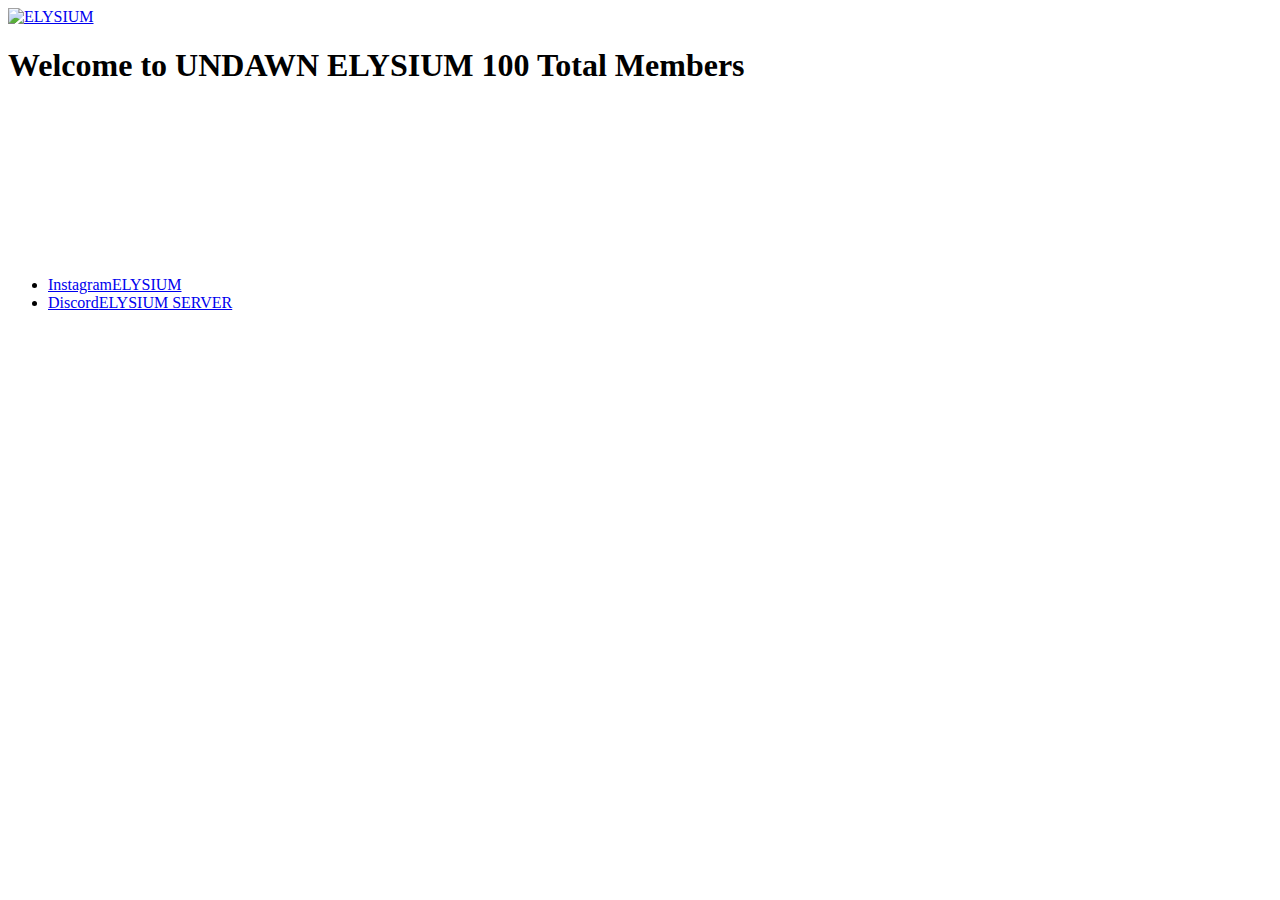
==== index.html @ db539589 "ubah index" ====
<!DOCTYPE html>
<html lang="id">

<head>
  <title> ELYSIUM </title>
  <meta charset="utf-8">
  <meta http-equiv="X-UA-Compatible" content="IE=edge">

  <meta name="title" content="UNDAWN ELYSIUM">
  <meta name="description" content="UNDAWN ELYSIUM merupakan camp di server Redwood Outpost">
  <meta name="keywords" content="undawn, elysium, ELYSIUM, elang">
  <meta name="robots" content="index, follow">
  <meta name="revisit-after" content="2 days">
  <meta name="author" content="UNDAWN ELYSIUM">

  <meta property="og:type" content="website">
  <meta property="og:url" content="http://elysium.id/">
  <meta property="og:title" content="UNDAWN ELYSIUM">
  <meta property="og:description" content="UNDAWN ELYSIUM merupakan camp di server Redwood Outpost">
  <meta property="og:image"
    content="https://cdn.discordapp.com/splashes/824652062796939324/b027e8aa185ccb69834fbd4b560fbc50.jpg?size=2048">

  <meta property="twitter:card" content="summary_large_image">
  <meta property="twitter:url" content="http://elysium.id/">
  <meta property="twitter:title" content="UNDAWN ELYSIUM">
  <meta property="twitter:description" content="UNDAWN ELYSIUM merupakan camp di server Redwood Outpost">
  <meta property="twitter:image"
    content="https://cdn.discordapp.com/splashes/824652062796939324/b027e8aa185ccb69834fbd4b560fbc50.jpg?size=2048">


  <link rel="shortcut icon" href="assets/img/logo color elysium undawn.png">
  <link rel="apple-touch-icon" sizes="120x120" href="assets/img/logo color elysium undawn.png">
  <link rel="apple-touch-icon" sizes="152x152" href="assets/img/logo bw elysium undawn.png">
  <meta name="viewport" content="width=device-width,initial-scale=1.0">
  <link href="https://fonts.googleapis.com/css?family=Rajdhani:300,400,500,600,700" rel="stylesheet">
  <link href="assets/vendor/magnific-popup/css/magnific-popup.css" rel="stylesheet">
  <link href="assets/vendor/slick/css/slick.css" rel="stylesheet">
  <link href="assets/vendor/nanoscroller/css/nanoscroller.css" rel="stylesheet">
  <link href="assets/vendor/fontawesome/css/brands.css" rel="stylesheet">
  <link href="assets/css/style.css" rel="stylesheet">
  <link href="assets/css/custom.css" rel="stylesheet">
</head>


<body class="site-layout--landing preloader-is--active preloader--no-transform">
  <div class="site-wrapper">

    <header id="header" class="site-header site-header--landing">
      <div class="header-logo header-logo--img">
        <a href="#"><img src="assets/img/ELYSIUM.gif" srcset="assets/img/ELYSIUM.gif " alt="ELYSIUM"></a>
      </div>
    </header>

    <main class="site-content text-center" id="wrapper">
      <div class="site-content__center">

        <h1 class="text-white landing-title"><span class="subtitle landing-subtitle">Welcome to </span>UNDAWN ELYSIUM
          <span class="text-white subtitle landing-subtitle mt-2"><span class="text-info">100</span> Total
            Members</span>
        </h1>
        <!-- <a href="fivem://connect/p1.hopefullyrp.id?streamerMode=1"
          class="btn btn-primary btn-lg btn--landing"><span>Lets play on FiveM</span></a> -->

      </div>
      <div class="video-full-bg">
        <div class="video-full-bg__highlight"></div>

        <video poster="assets/img/undawn elysium 03.jpg" class="video-full-bg__clip video-full-bg__clip--black-white"
          playsinline autoplay muted loop>
          <source src="assets/vid/13_September_2023.mp4" type="video/mp4">
        </video>

        <div class="video-full-bg__pattern"></div>
      </div>
    </main>

    <footer id="footer" class="footer text-center">
      <ul class="social-menu social-menu--landing social-menu--landing-glitch">
        <li>
          <a href="#" target="_blank">
            <i class="fab fa-instagram-square"></i>
            <span class="link-subtitle">Instagram</span>ELYSIUM
          </a>
        </li>
        <!-- <li>
          <a href="https://www.youtube.com/@hopefullyroleplayofficial9927/" target="_blank">
            <i class="fab fa-youtube"></i>
            <span class="link-subtitle">Youtube</span>ELYSIUM Official
          </a>
        </li> -->
        <li>
          <a href="https://discord.gg/frsQVS6" target="_blank">
            <i class="fab fa-discord"></i>
            <span class="link-subtitle">Discord</span>ELYSIUM SERVER
          </a>
        </li>
        <!-- <li>
          <a href="https://tiktok.com/@hopefullyrp.id" target="_blank">
            <i class="fab fa-tiktok"></i>
            <span class="link-subtitle">Tiktok</span>Official ELYSIUM
          </a>
        </li> -->
      </ul>
    </footer>
  </div>

  <div class="preloader-overlay">
    <div id="js-preloader" class="preloader">
      <div class="preloader-inner fadeInUp">
        <div class="pong-loader"></div>
        <svg role="img" class="df-icon df-icon--preloader-arcade">
          <use xlink:href="assets/img/ELYSIUM.gif" />
        </svg>
      </div>
    </div>
  </div>

  <div class="df-custom-cursor-wrap">
    <div id="df-custom-cursor"></div>
  </div>

  <script src="assets/vendor/jquery/jquery.min.js"></script>
  <script src="assets/vendor/jquery/jquery-migrate.min.js"></script>
  <script src="assets/vendor/bootstrap/js/bootstrap.bundle.min.js"></script>
  <script src="assets/js/core.js"></script>

  <script src="assets/js/init.js"></script>
  <script src="assets/js/custom.js"></script>


</body>

</html>
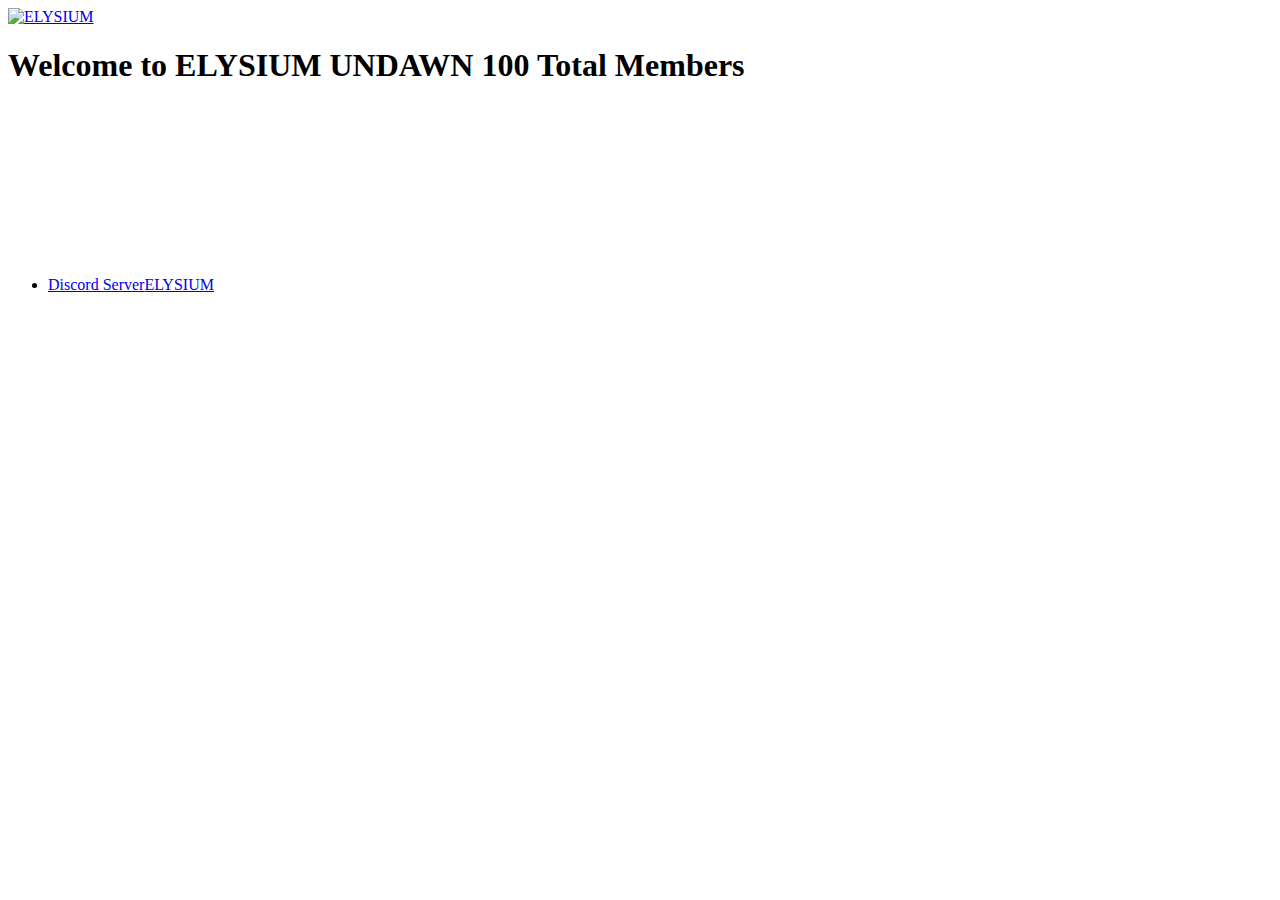
==== commit a54c25e0: "Merge pull request #1 from elysiumid/main" ====
--- a/index.html
+++ b/index.html
@@ -6,26 +6,24 @@
   <meta charset="utf-8">
   <meta http-equiv="X-UA-Compatible" content="IE=edge">
 
-  <meta name="title" content="UNDAWN ELYSIUM">
-  <meta name="description" content="UNDAWN ELYSIUM merupakan camp di server Redwood Outpost">
+  <meta name="title" content="ELYSIUM">
+  <meta name="description" content="ELYSIUM merupakan camp di server Redwood Outpost">
   <meta name="keywords" content="undawn, elysium, ELYSIUM, elang">
   <meta name="robots" content="index, follow">
   <meta name="revisit-after" content="2 days">
-  <meta name="author" content="UNDAWN ELYSIUM">
+  <meta name="author" content="ELYSIUM">
 
   <meta property="og:type" content="website">
   <meta property="og:url" content="http://elysium.id/">
-  <meta property="og:title" content="UNDAWN ELYSIUM">
-  <meta property="og:description" content="UNDAWN ELYSIUM merupakan camp di server Redwood Outpost">
-  <meta property="og:image"
-    content="https://cdn.discordapp.com/splashes/824652062796939324/b027e8aa185ccb69834fbd4b560fbc50.jpg?size=2048">
+  <meta property="og:title" content="ELYSIUM">
+  <meta property="og:description" content="ELYSIUM merupakan camp di server Redwood Outpost">
+  <meta property="og:image" content="assets/img/ELYSIUM.gif">
 
   <meta property="twitter:card" content="summary_large_image">
   <meta property="twitter:url" content="http://elysium.id/">
-  <meta property="twitter:title" content="UNDAWN ELYSIUM">
-  <meta property="twitter:description" content="UNDAWN ELYSIUM merupakan camp di server Redwood Outpost">
-  <meta property="twitter:image"
-    content="https://cdn.discordapp.com/splashes/824652062796939324/b027e8aa185ccb69834fbd4b560fbc50.jpg?size=2048">
+  <meta property="twitter:title" content="ELYSIUM">
+  <meta property="twitter:description" content="ELYSIUM merupakan camp di server Redwood Outpost">
+  <meta property="twitter:image" content="assets/img/ELYSIUM.gif">
 
 
   <link rel="shortcut icon" href="assets/img/logo color elysium undawn.png">
@@ -54,13 +52,10 @@
     <main class="site-content text-center" id="wrapper">
       <div class="site-content__center">
 
-        <h1 class="text-white landing-title"><span class="subtitle landing-subtitle">Welcome to </span>UNDAWN ELYSIUM
+        <h1 class="text-white landing-title"><span class="subtitle landing-subtitle">Welcome to </span>ELYSIUM UNDAWN
           <span class="text-white subtitle landing-subtitle mt-2"><span class="text-info">100</span> Total
             Members</span>
         </h1>
-        <!-- <a href="fivem://connect/p1.hopefullyrp.id?streamerMode=1"
-          class="btn btn-primary btn-lg btn--landing"><span>Lets play on FiveM</span></a> -->
-
       </div>
       <div class="video-full-bg">
         <div class="video-full-bg__highlight"></div>
@@ -76,12 +71,6 @@
 
     <footer id="footer" class="footer text-center">
       <ul class="social-menu social-menu--landing social-menu--landing-glitch">
-        <li>
-          <a href="#" target="_blank">
-            <i class="fab fa-instagram-square"></i>
-            <span class="link-subtitle">Instagram</span>ELYSIUM
-          </a>
-        </li>
         <!-- <li>
           <a href="https://www.youtube.com/@hopefullyroleplayofficial9927/" target="_blank">
             <i class="fab fa-youtube"></i>
@@ -91,7 +80,7 @@
         <li>
           <a href="https://discord.gg/frsQVS6" target="_blank">
             <i class="fab fa-discord"></i>
-            <span class="link-subtitle">Discord</span>ELYSIUM SERVER
+            <span class="link-subtitle">Discord Server</span>ELYSIUM
           </a>
         </li>
         <!-- <li>
@@ -130,4 +119,4 @@
 
 </body>
 
-</html>+</html>
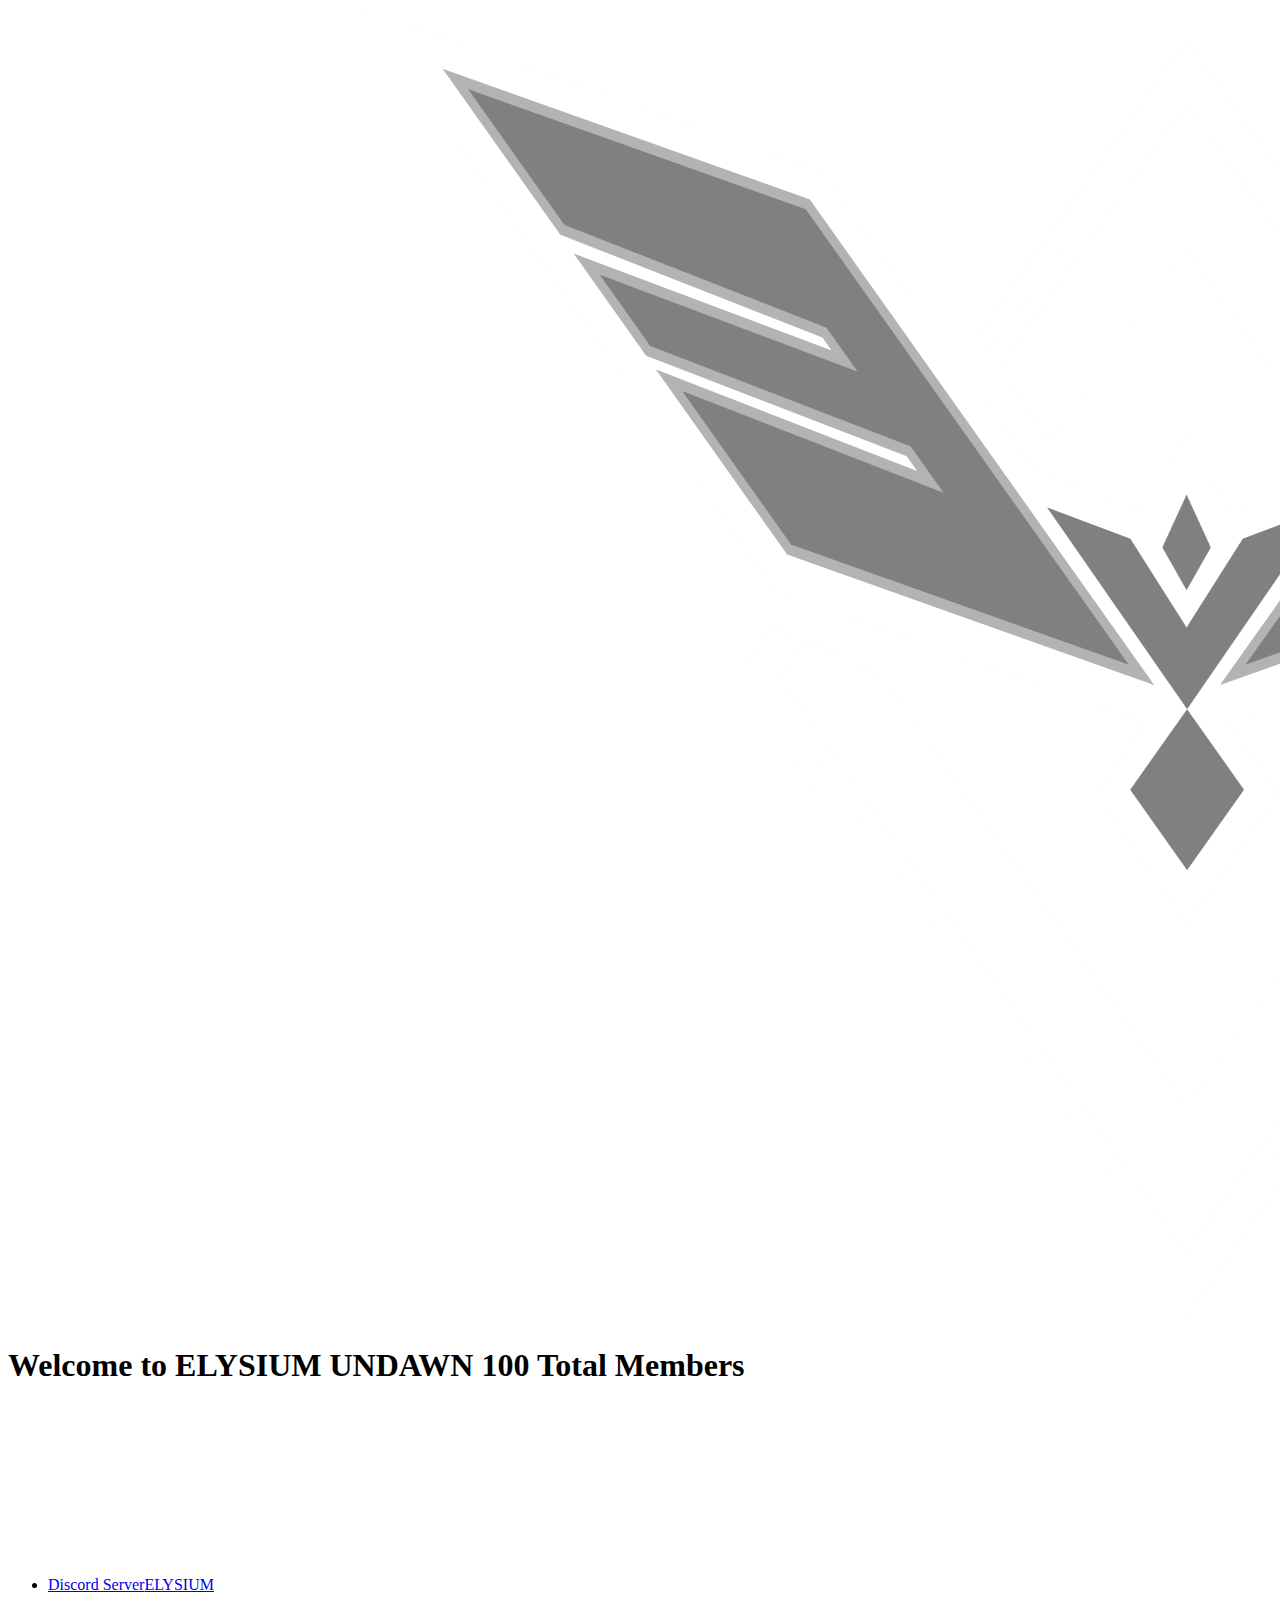
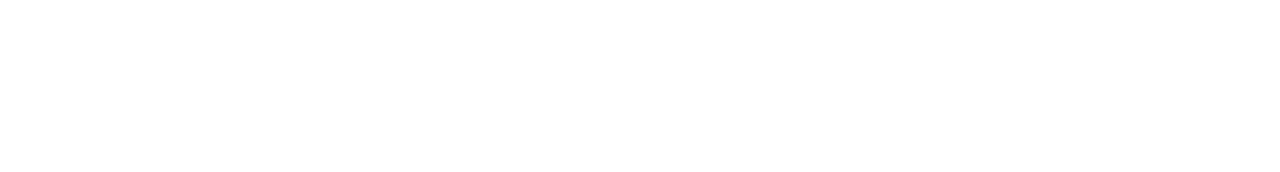
==== commit 09b52f30: "Ubah logo" ====
--- a/index.html
+++ b/index.html
@@ -26,8 +26,8 @@
   <meta property="twitter:image" content="assets/img/ELYSIUM.gif">
 
 
-  <link rel="shortcut icon" href="assets/img/logo color elysium undawn.png">
-  <link rel="apple-touch-icon" sizes="120x120" href="assets/img/logo color elysium undawn.png">
+  <link rel="shortcut icon" href="assets/img/logo_color_elysium_undawn-removebg-preview.png">
+  <link rel="apple-touch-icon" sizes="120x120" href="assets/img/logo_color_elysium_undawn-removebg-preview.png">
   <link rel="apple-touch-icon" sizes="152x152" href="assets/img/logo bw elysium undawn.png">
   <meta name="viewport" content="width=device-width,initial-scale=1.0">
   <link href="https://fonts.googleapis.com/css?family=Rajdhani:300,400,500,600,700" rel="stylesheet">
@@ -45,7 +45,8 @@
 
     <header id="header" class="site-header site-header--landing">
       <div class="header-logo header-logo--img">
-        <a href="#"><img src="assets/img/ELYSIUM.gif" srcset="assets/img/ELYSIUM.gif " alt="ELYSIUM"></a>
+        <a href="#"><img src="assets/img/logo gw elysium undawn.png" srcset="assets/img/logo gw elysium undawn.png"
+            class="logo" alt="ELYSIUM"></a>
       </div>
     </header>
 
@@ -71,24 +72,12 @@
 
     <footer id="footer" class="footer text-center">
       <ul class="social-menu social-menu--landing social-menu--landing-glitch">
-        <!-- <li>
-          <a href="https://www.youtube.com/@hopefullyroleplayofficial9927/" target="_blank">
-            <i class="fab fa-youtube"></i>
-            <span class="link-subtitle">Youtube</span>ELYSIUM Official
-          </a>
-        </li> -->
         <li>
           <a href="https://discord.gg/frsQVS6" target="_blank">
             <i class="fab fa-discord"></i>
             <span class="link-subtitle">Discord Server</span>ELYSIUM
           </a>
         </li>
-        <!-- <li>
-          <a href="https://tiktok.com/@hopefullyrp.id" target="_blank">
-            <i class="fab fa-tiktok"></i>
-            <span class="link-subtitle">Tiktok</span>Official ELYSIUM
-          </a>
-        </li> -->
       </ul>
     </footer>
   </div>
@@ -119,4 +108,4 @@
 
 </body>
 
-</html>
+</html>--- a/assets/css/custom.css
+++ b/assets/css/custom.css
@@ -0,0 +1,315 @@
+/*
+File Name: 		custom.css
+Description:  You can add your custom CSS here and it will overwrite template styles
+*/
+/*# sourceMappingURL=maps/custom.css.map */
+.team-carousel__content>.slick-dots {
+    display: none;
+}
+.team-carousel__content>.slick-dots li {
+    display: none;
+}
+
+.team-carousel__content>.slick-dots li svg {
+    display: none;
+}
+
+.team-carousel__content>.slick-dots li {
+    display: none;
+}
+
+@media (min-width: 1200px) {
+    .team-carousel__content>.slick-dots li {
+        display: none;
+    }
+}
+
+.match-stats-links {
+    padding-left: 0;
+    list-style: none;
+    margin-bottom: 0;
+}
+
+.match-stats-links li a {
+    display: block;
+    width: 100%;
+    height: 34px;
+    line-height: 0;
+    border: 0;
+    border-radius: 0;
+    text-align: center;
+}
+
+@media (min-width: 1920px) {
+    .match-stats-links li a {
+        width: 100%;
+        height: 44px;
+        line-height: 38px;
+    border-width: 0;
+    }
+}
+
+.match-stats-links li a svg {
+    display: inline-block;
+    width: 12px;
+    height: 12px;
+    fill: #5e627e00;
+    transition: fill 300ms ease;
+}
+
+@media (min-width: 1920px) {
+    .match-stats-links li a svg {
+        width: 16px;
+        height: 16px;
+    }
+}
+
+.match-stats-links li a:hover,
+.match-stats-links li a.active {
+    border-color: #05BFDB;
+}
+
+.match-stats-links li a:hover svg,
+.match-stats-links li a.active svg {
+    fill: #fff;
+}
+
+@media (max-width: 991.98px) {
+    .match-stats-links--main {
+        text-align: center;
+        margin-bottom: 30px;
+    }
+}
+
+@media (min-width: 992px) {
+    .match-stats-links--main {
+        position: fixed;
+        top: 50%;
+        left: 70px;
+        transform: translateY(-50%);
+    }
+}
+
+.match-stats-links--main li {
+    display: inline-block;
+}
+
+@media (min-width: 992px) {
+    .match-stats-links--main li {
+        display: block;
+    }
+}
+
+.match-stats-links--main li+li {
+    position: relative;
+}
+
+@media (max-width: 991.98px) {
+    .match-stats-links--main li+li {
+        margin-left: 34px;
+    }
+}
+
+@media (min-width: 992px) {
+    .match-stats-links--main li+li {
+        margin-top: 38px;
+    }
+}
+
+@media (min-width: 1920px) {
+    .match-stats-links--main li+li {
+        margin-top: 50px;
+    }
+}
+
+.match-stats-links--main li+li:before {
+    position: absolute;
+    content: "";
+}
+
+@media (max-width: 991.98px) {
+    .match-stats-links--main li+li:before {
+        width: 100%;
+        top: 16px;
+        right: calc(100% + 4px);
+        border-top: 2px dotted #5e627e;
+    }
+}
+
+@media (min-width: 992px) {
+    .match-stats-links--main li+li:before {
+        bottom: calc(100% + 4px);
+        left: 16px;
+        height: 30px;
+        border-left: 2px dotted #5e627e;
+    }
+}
+
+@media (min-width: 1920px) {
+    .match-stats-links--main li+li:before {
+        bottom: calc(100% + 9px);
+        left: 20px;
+        height: 32px;
+        border-width: 4px;
+    }
+}
+
+.match-score .match-stats-links,
+.match-score-inline .match-stats-links {
+    padding-left: 0;
+    list-style: none;
+    margin-bottom: 0;
+}
+
+.match-score .match-stats-links li,
+.match-score-inline .match-stats-links li {
+    display: inline-block;
+}
+
+.match-score .match-stats-links li+li,
+.match-score-inline .match-stats-links li+li {
+    margin-left: 14px;
+}
+
+.match-score .match-stats-links li a,
+.match-score-inline .match-stats-links li a {
+    display: block;
+    width: 100%;
+    height: 34px;
+    line-height: 34px;
+    border: 0;
+    border-radius: 0;
+    text-align: center;
+}
+
+@media (min-width: 1920px) {
+
+    .match-score .match-stats-links li a,
+    .match-score-inline .match-stats-links li a {
+        width: 100%;
+        height: 44px;
+        line-height: 42px;
+        border-width: 3px;
+    }
+}
+
+.match-score .match-stats-links li a svg,
+.match-score-inline .match-stats-links li a svg {
+    display: inline-block;
+    width: 12px;
+    height: 12px;
+    fill: #5e627e;
+    transition: fill 300ms ease;
+}
+
+@media (min-width: 1920px) {
+
+    .match-score .match-stats-links li a svg,
+    .match-score-inline .match-stats-links li a svg {
+        width: 16px;
+        height: 16px;
+    }
+}
+
+.match-score .match-stats-links li a:hover,
+.match-score-inline .match-stats-links li a:hover {
+    border-color: #05BFDB;
+}
+
+.match-score .match-stats-links li a:hover svg,
+.match-score-inline .match-stats-links li a:hover svg {
+    fill: #fff;
+}
+
+.match-score .match-stats-links li:nth-child(1),
+.match-score-inline .match-stats-links li:nth-child(1) {
+    transition-delay: 0;
+}
+
+.match-score .match-stats-links li:nth-child(2),
+.match-score-inline .match-stats-links li:nth-child(2) {
+    transition-delay: 150ms;
+}
+
+.match-score .match-stats-links li:nth-child(3),
+.match-score-inline .match-stats-links li:nth-child(3) {
+    transition-delay: 250ms;
+}
+
+.match-score .match-stats-links li:nth-child(4),
+.match-score-inline .match-stats-links li:nth-child(4) {
+    transition-delay: 350ms;
+}
+
+@media (min-width: 992px) {
+    .match-score .match-stats-links li {
+        opacity: 0;
+        transform: translateY(20px);
+        transition: all 700ms ease;
+    }
+}
+
+.match-score-inline .match-stats-links li {
+    visibility: hidden;
+    opacity: 0;
+    transform: translateY(20px);
+    transition: all 700ms ease;
+}
+
+.match-score:hover .match-stats-links li,
+.match-score-inline:hover .match-stats-links li {
+    visibility: visible;
+    opacity: 1;
+    transform: translateY(0);
+    transition: all 700ms ease;
+}
+
+.match-score:hover .match-stats-links li:nth-child(1),
+.match-score-inline:hover .match-stats-links li:nth-child(1) {
+    transition-delay: 150ms;
+}
+
+.match-score:hover .match-stats-links li:nth-child(2),
+.match-score-inline:hover .match-stats-links li:nth-child(2) {
+    transition-delay: 250ms;
+}
+
+.match-score:hover .match-stats-links li:nth-child(3),
+.match-score-inline:hover .match-stats-links li:nth-child(3) {
+    transition-delay: 350ms;
+}
+
+.match-score:hover .match-stats-links li:nth-child(4),
+.match-score-inline:hover .match-stats-links li:nth-child(4) {
+    transition-delay: 450ms;
+}
+
+.match-stats-links--color-light li a {
+    border-color: rgba(255, 255, 255, 0.3);
+}
+
+.match-stats-links--color-light li a svg {
+    fill: rgba(255, 255, 255, 0.3);
+}
+
+@media (max-width: 991.98px) {
+    .match-stats-links--color-light li+li::before {
+        border-top-color: rgba(255, 255, 255, 0.3);
+    }
+}
+
+@media (min-width: 992px) {
+    .match-stats-links--color-light li+li::before {
+        border-left-color: rgba(255, 255, 255, 0.3);
+    }
+}
+
+.logo {
+	transform: rotateY(45deg);
+	animation: rotateAnimation 1s linear infinite;
+}
+
+@keyframes rotateAnimation {
+	from {transform: rotateY(45deg);}
+	to {transform: rotateY(225deg);}
+}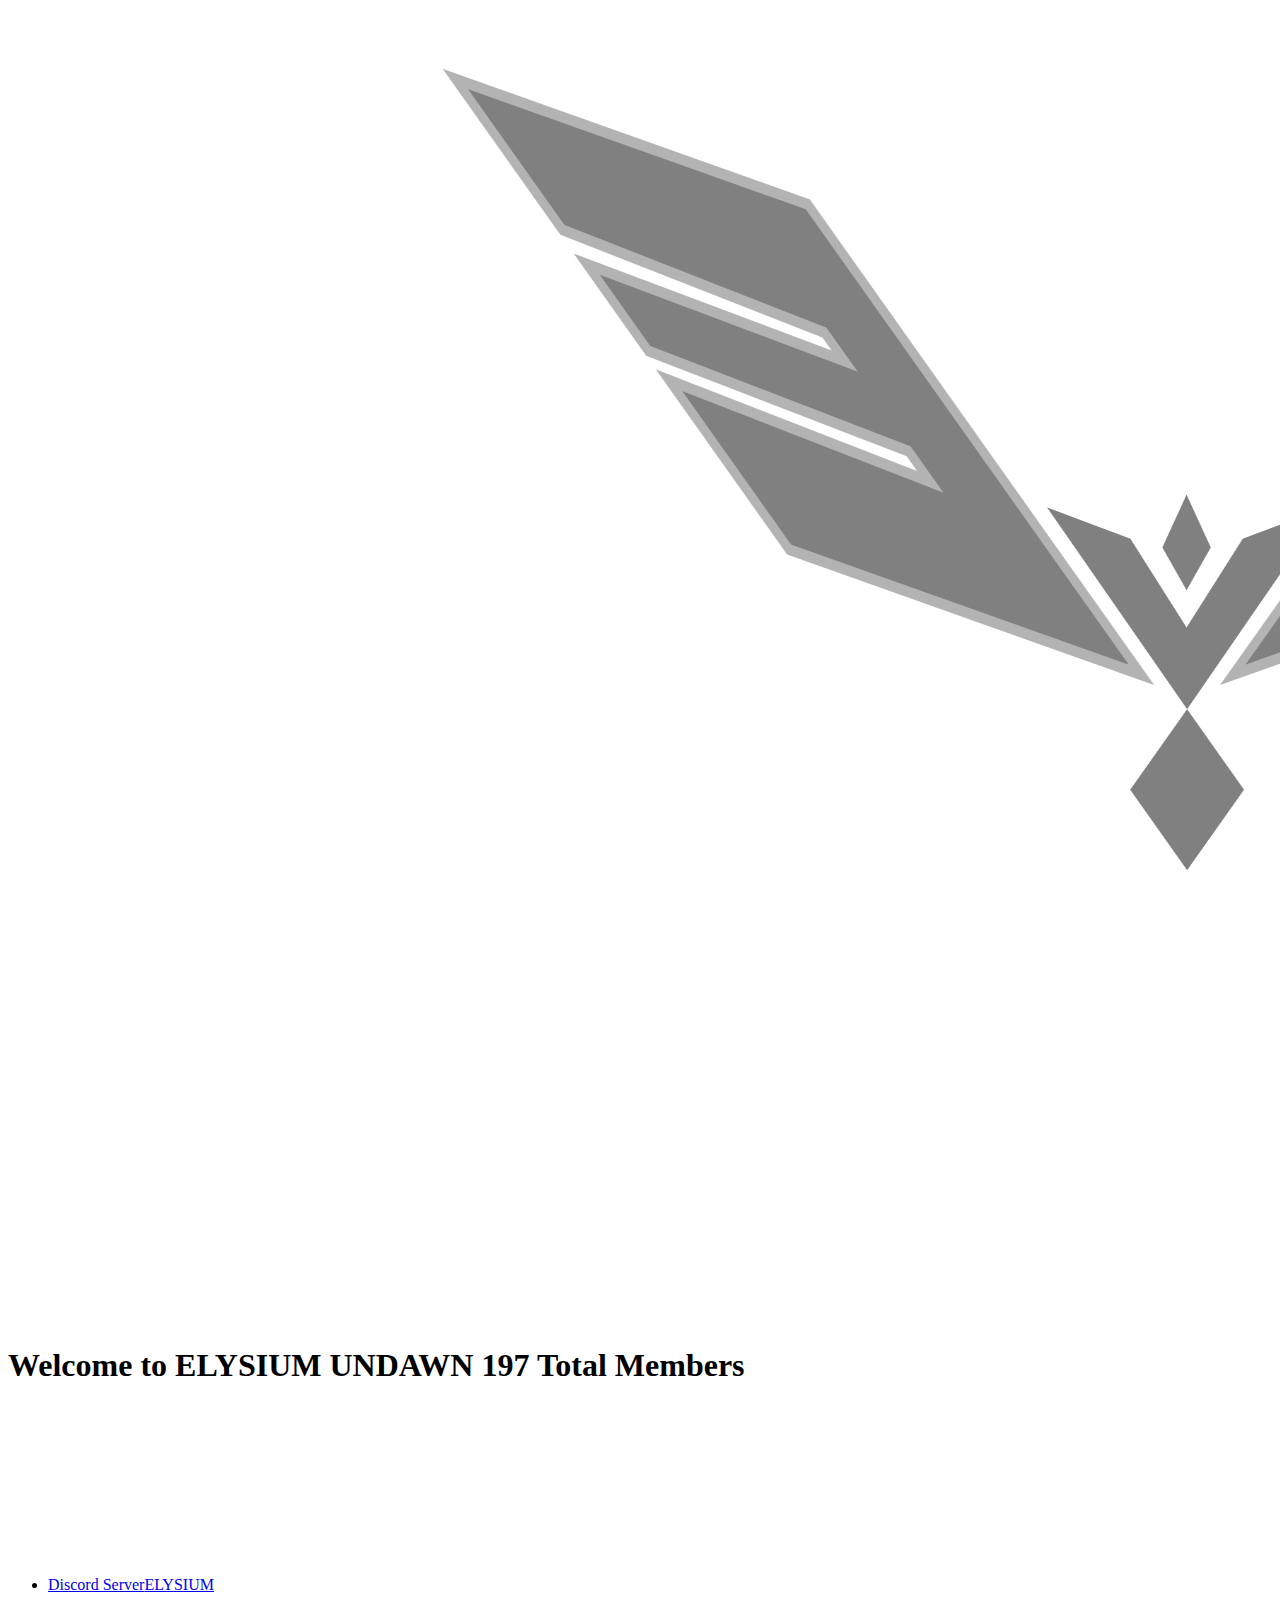
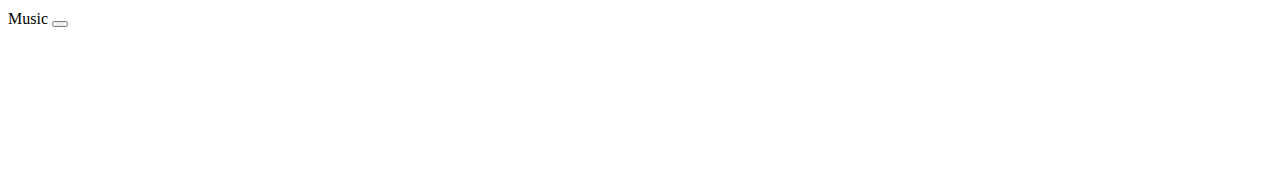
==== commit 3312bc3e: "Update index.html" ====
--- a/index.html
+++ b/index.html
@@ -37,6 +37,7 @@
   <link href="assets/vendor/fontawesome/css/brands.css" rel="stylesheet">
   <link href="assets/css/style.css" rel="stylesheet">
   <link href="assets/css/custom.css" rel="stylesheet">
+  <link href="assets/css/audio.css" rel="stylesheet">
 </head>
 
 
@@ -54,7 +55,7 @@
       <div class="site-content__center">
 
         <h1 class="text-white landing-title"><span class="subtitle landing-subtitle">Welcome to </span>ELYSIUM UNDAWN
-          <span class="text-white subtitle landing-subtitle mt-2"><span class="text-info">100</span> Total
+          <span class="text-white subtitle landing-subtitle mt-2"><span class="text-info">197</span> Total
             Members</span>
         </h1>
       </div>
@@ -82,6 +83,15 @@
     </footer>
   </div>
 
+  <div class="media-group" data-media-state="stopped">
+    <span>Music</span>
+    <button class="media-control float" data-target="#music"></button>
+  </div>
+  <audio id="music" aria-valuenow="25" autoplay>
+    <source src="assets/sound/S3RL_-_MTC_Different_Heaven_Remix.mp3" type="audio/mpeg">
+    Your browser does not support the audio element.
+  </audio>
+
   <div class="preloader-overlay">
     <div id="js-preloader" class="preloader">
       <div class="preloader-inner fadeInUp">
@@ -104,8 +114,8 @@
 
   <script src="assets/js/init.js"></script>
   <script src="assets/js/custom.js"></script>
-
+  <script src="assets/js/audio.js"></script>
 
 </body>
 
-</html>+</html>
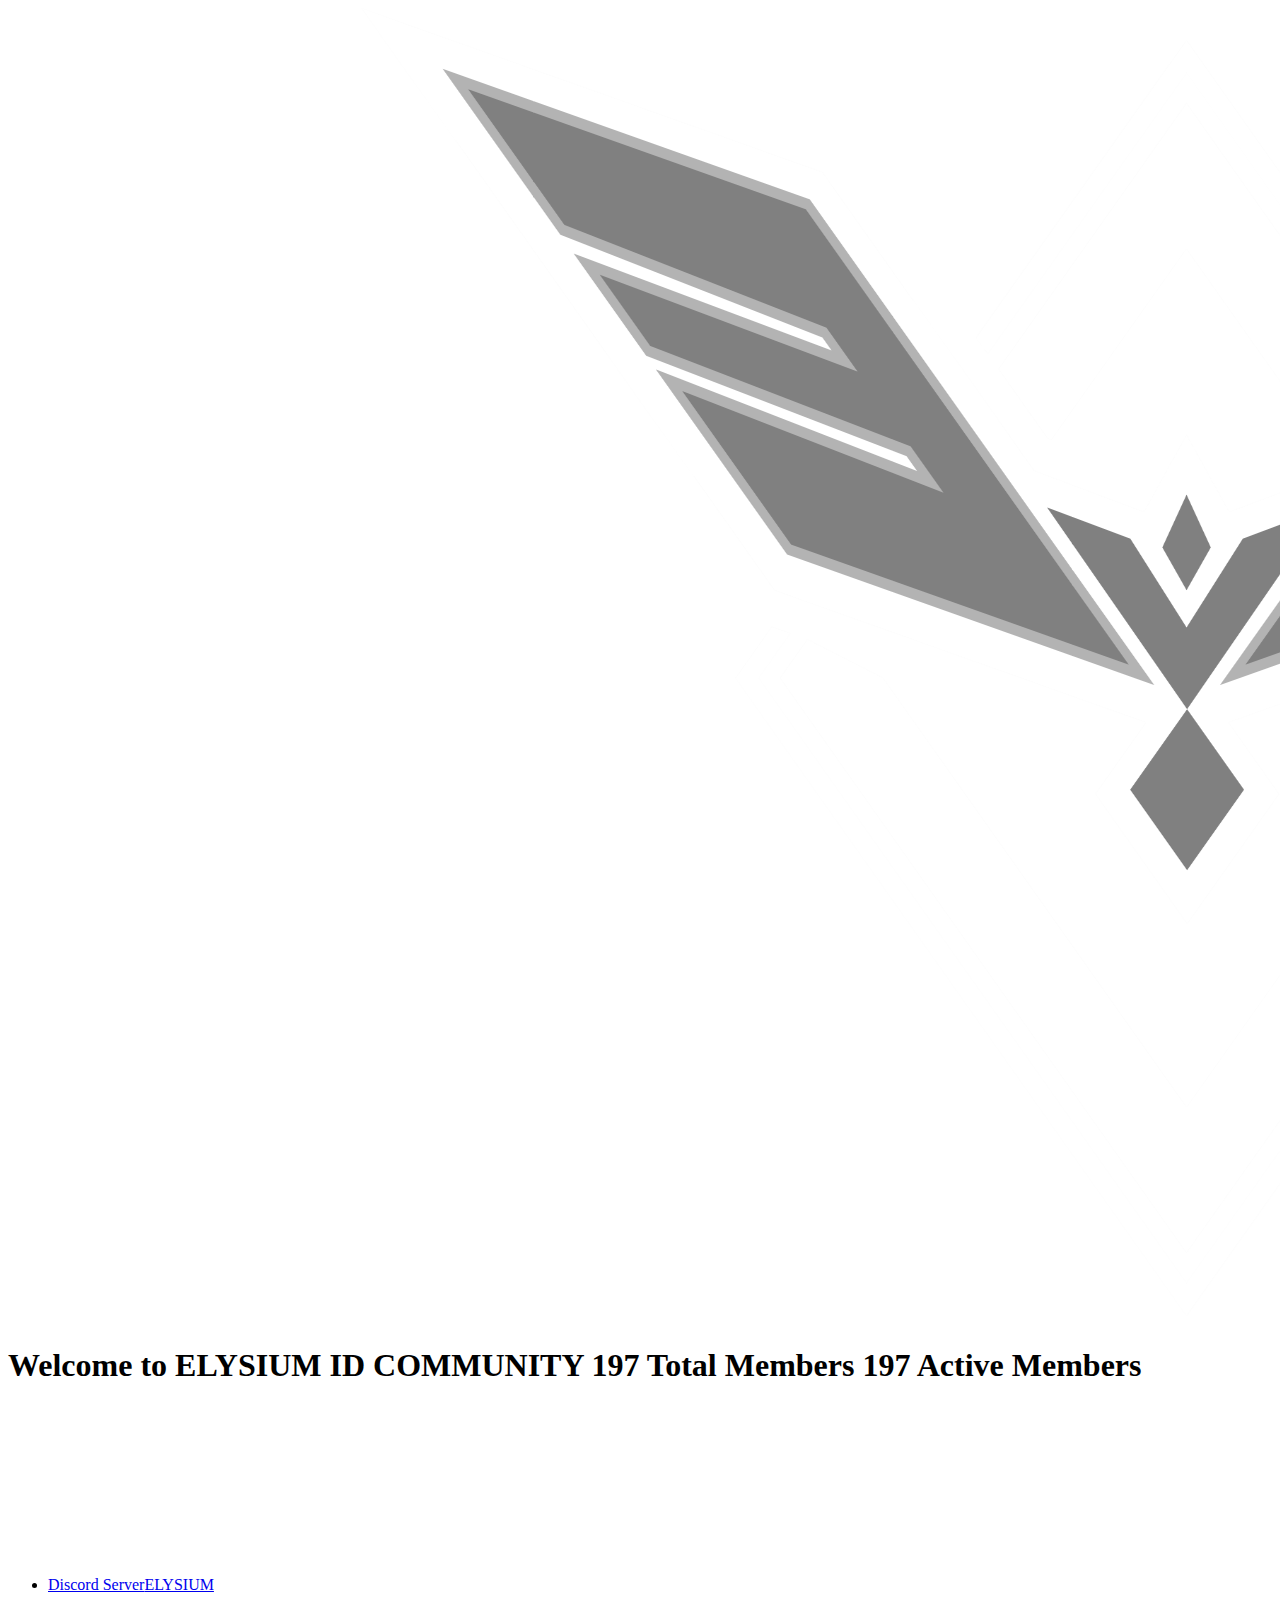
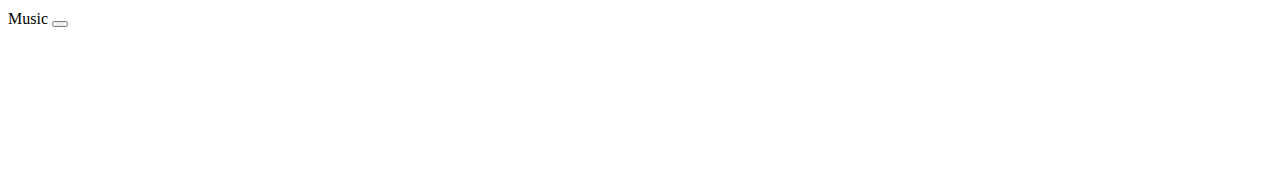
==== commit 62366310: "Ganti nama" ====
--- a/index.html
+++ b/index.html
@@ -54,8 +54,13 @@
     <main class="site-content text-center" id="wrapper">
       <div class="site-content__center">
 
-        <h1 class="text-white landing-title"><span class="subtitle landing-subtitle">Welcome to </span>ELYSIUM UNDAWN
-          <span class="text-white subtitle landing-subtitle mt-2"><span class="text-info">197</span> Total
+        <h1 class="text-white landing-title"><span class="subtitle landing-subtitle">Welcome to </span><span
+            id="guild_name_dc">ELYSIUM</span> ID COMMUNITY
+          <span class="text-white subtitle landing-subtitle mt-2"><span class="text-primary"
+              id="total_member_dc">197</span> Total
+            Members</span>
+          <span class="text-white subtitle landing-subtitle mt-2"><span class="text-success"
+              id="active_member_dc">197</span> Active
             Members</span>
         </h1>
       </div>
@@ -74,7 +79,7 @@
     <footer id="footer" class="footer text-center">
       <ul class="social-menu social-menu--landing social-menu--landing-glitch">
         <li>
-          <a href="https://discord.gg/frsQVS6" target="_blank">
+          <a href="https://discord.gg/kUT7mwM6JB" target="_blank">
             <i class="fab fa-discord"></i>
             <span class="link-subtitle">Discord Server</span>ELYSIUM
           </a>
@@ -85,10 +90,10 @@
 
   <div class="media-group" data-media-state="stopped">
     <span>Music</span>
-    <button class="media-control float" data-target="#music"></button>
+    <button class="media-control float" id="btn_music" data-target="#music"></button>
   </div>
   <audio id="music" aria-valuenow="25" autoplay>
-    <source src="assets/sound/S3RL_-_MTC_Different_Heaven_Remix.mp3" type="audio/mpeg">
+    <source src="assets/sound/DAWN – Lucjo (No Copyright Music).mp3" type="audio/mpeg">
     Your browser does not support the audio element.
   </audio>
 
@@ -115,7 +120,8 @@
   <script src="assets/js/init.js"></script>
   <script src="assets/js/custom.js"></script>
   <script src="assets/js/audio.js"></script>
+  <script src="assets/js/discordAPI.js"></script>
 
 </body>
 
-</html>
+</html>